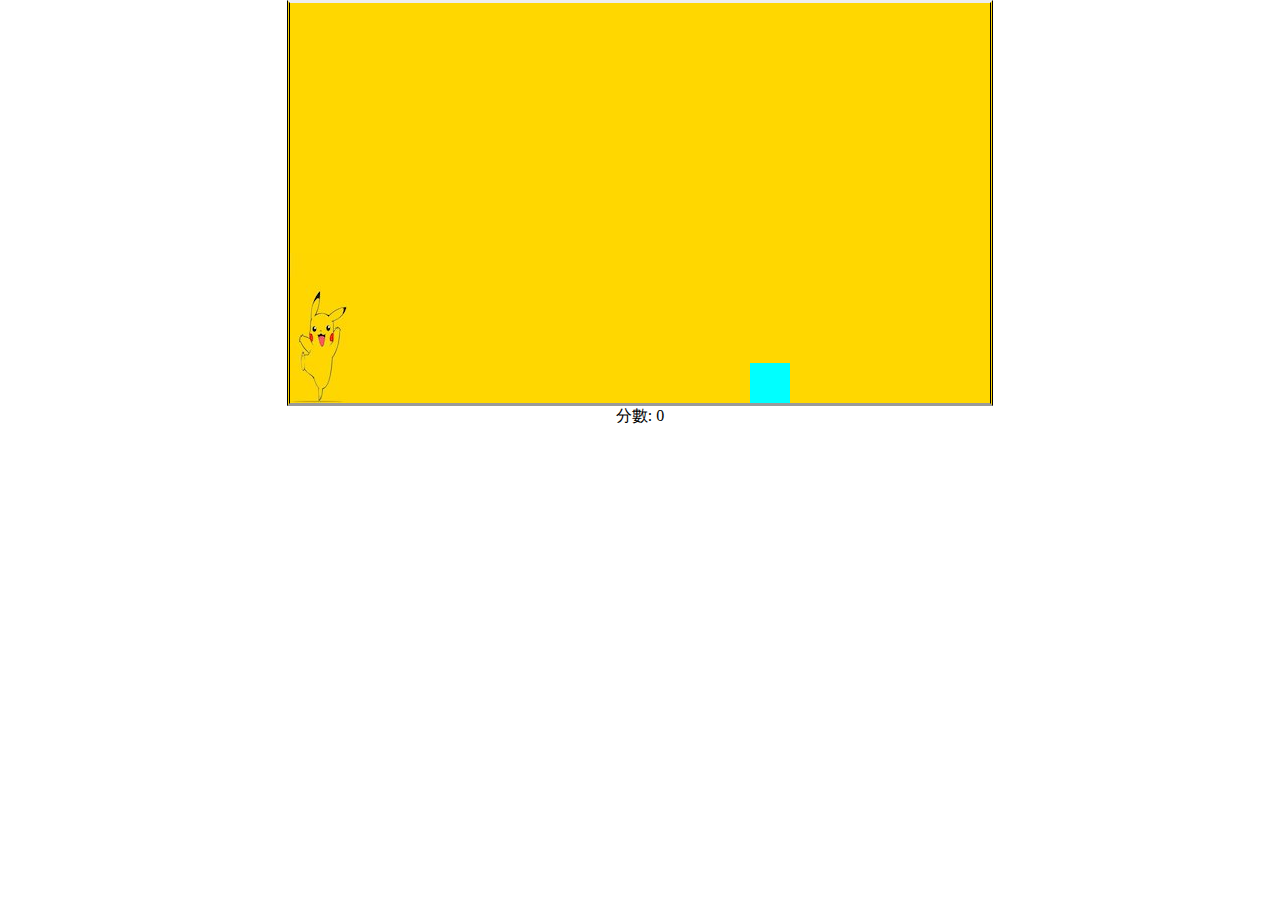
==== finalwork/index.html @ b128242e "final" ====
<!DOCTYPE html>
<html lang="en" onclick="jump()"> <!--點擊以使用jump函式-->

<head>
    <meta charset="UTF-8">
    <title>Game</title>
    <link rel="stylesheet" href="style.css"> <!--與style.css做連結-->
</head>
<style>
    img{
        border-radius: 4px;
    }
</style>
<body>
    
    <div id="game">
    
    <div id="character"></div>
    <div id="block"></div>
    
    </div>
    
    <p>分數: <span id="scoreSpan"></span></p>
</body>
<script src="script.js"></script>
</html>
---- finalwork/style.css ----
*{
    padding: 0;
    margin: 0;
    
}
#game{
    width: 700px;
    height: 400px;
    margin: auto;
    border-style: outset double ;
    background-color:gold;
    
} 


  /* */
#character /*跳跳方塊*/
{
    width: 60px;
    height: 150px;
    
    background-image:url("pika.jpg");
    image-rendering: auto;
    position:relative;
    top: 250px;   /*放下150px*/
    
}


.animate/*添加畫面跳轉，以運行ＪＳ函數*/
{
    animation: jump 500ms linear;
}
@keyframes jump/*跳躍幅度，可以製造出一點懸停的感覺*/
{
    0%{top: 150px;}
    30%{top: 100px;}
    70%{top: 100px;}
    100%{top: 150px;}
}
#block  /*藍色移動方塊*/
{
    width: 40px;
    height: 40px;
    background-color: cyan;
    position: relative;
    top: 210px;
    left: 460px;
    
    animation: block 0.8s infinite linear; /*infinite可重複運行linear使速度相同*/
    
    
}
@keyframes block /*動畫*/
{
    0%{left: 680px;}/*初始點*/
    100%{left: 0px;}/*結束點*/
}

p{
    text-align: center;
}
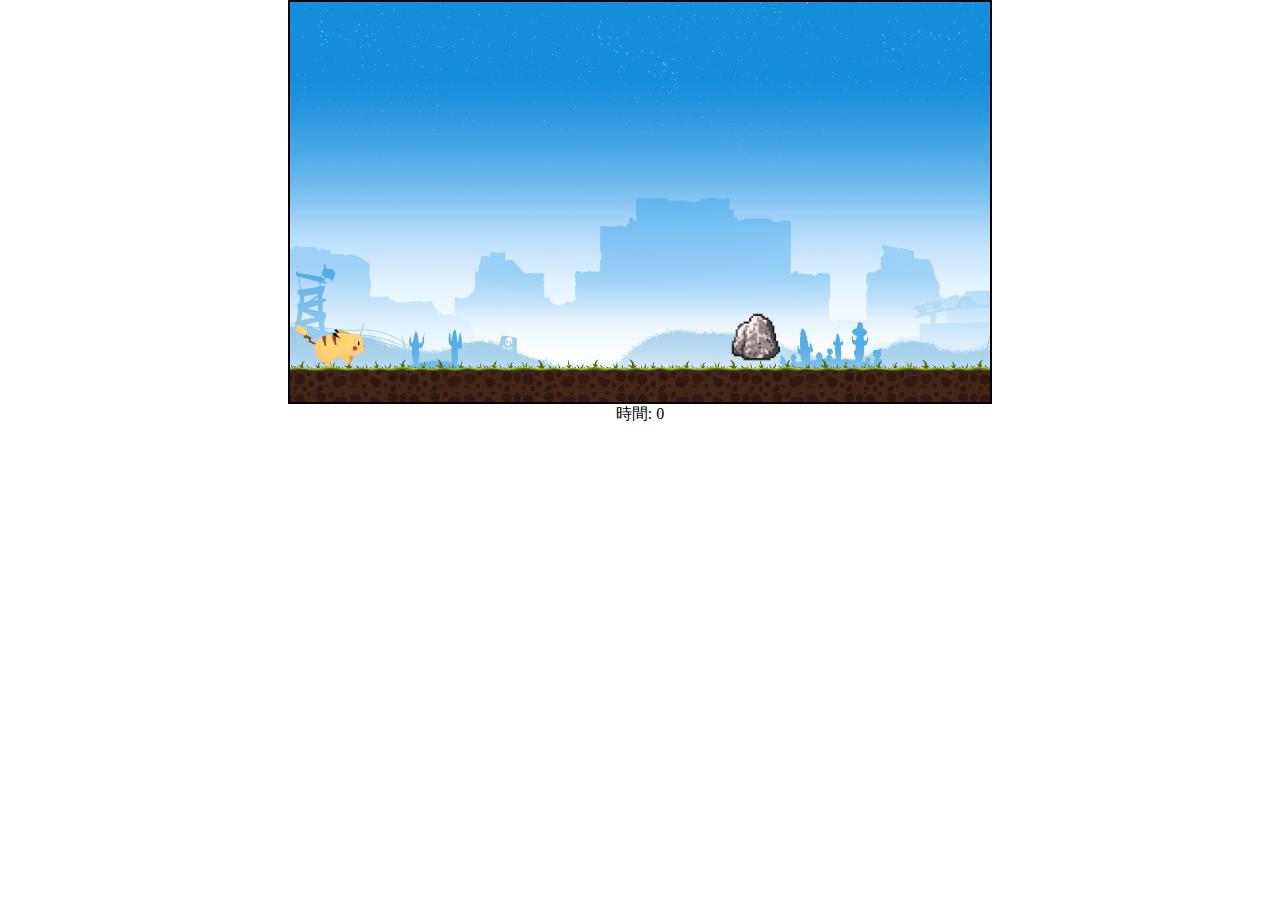
==== commit 847a35ca: "newversion" ====
--- a/finalwork/index.html
+++ b/finalwork/index.html
@@ -20,7 +20,7 @@
     
     </div>
     
-    <p>分數: <span id="scoreSpan"></span></p>
+    <p>時間: <span id="scoreSpan"></span></p>
 </body>
 <script src="script.js"></script>
 </html>--- a/finalwork/style.css
+++ b/finalwork/style.css
@@ -7,8 +7,10 @@
     width: 700px;
     height: 400px;
     margin: auto;
-    border-style: outset double ;
-    background-color:gold;
+    border :2px solid black  ;
+    background-color: black;
+    background-image: url("back.jpg");
+    background-size: cover;
     
 } 
 
@@ -16,13 +18,12 @@
   /* */
 #character /*跳跳方塊*/
 {
-    width: 60px;
-    height: 150px;
-    
-    background-image:url("pika.jpg");
-    image-rendering: auto;
+    width: 80px;
+    height: 60px;
+    background-image:url("pikac.gif");
+    background-size: cover;
     position:relative;
-    top: 250px;   /*放下150px*/
+    top: 310px;   /*放下340px*/
     
 }
 
@@ -40,21 +41,24 @@
 }
 #block  /*藍色移動方塊*/
 {
-    width: 40px;
-    height: 40px;
-    background-color: cyan;
+    width: 50px;
+    height: 50px;
+    background-image: url("rock.jpg");
+    background-size: cover;
     position: relative;
-    top: 210px;
-    left: 460px;
+    top: 250px;
+    left: 440px;
     
-    animation: block 0.8s infinite linear; /*infinite可重複運行linear使速度相同*/
+    animation: block 1s infinite linear; /*infinite可重複運行linear使速度相同*/
     
     
 }
+
 @keyframes block /*動畫*/
 {
-    0%{left: 680px;}/*初始點*/
+    0%{left: 660px;}/*初始點*/
     100%{left: 0px;}/*結束點*/
+    
 }
 
 p{
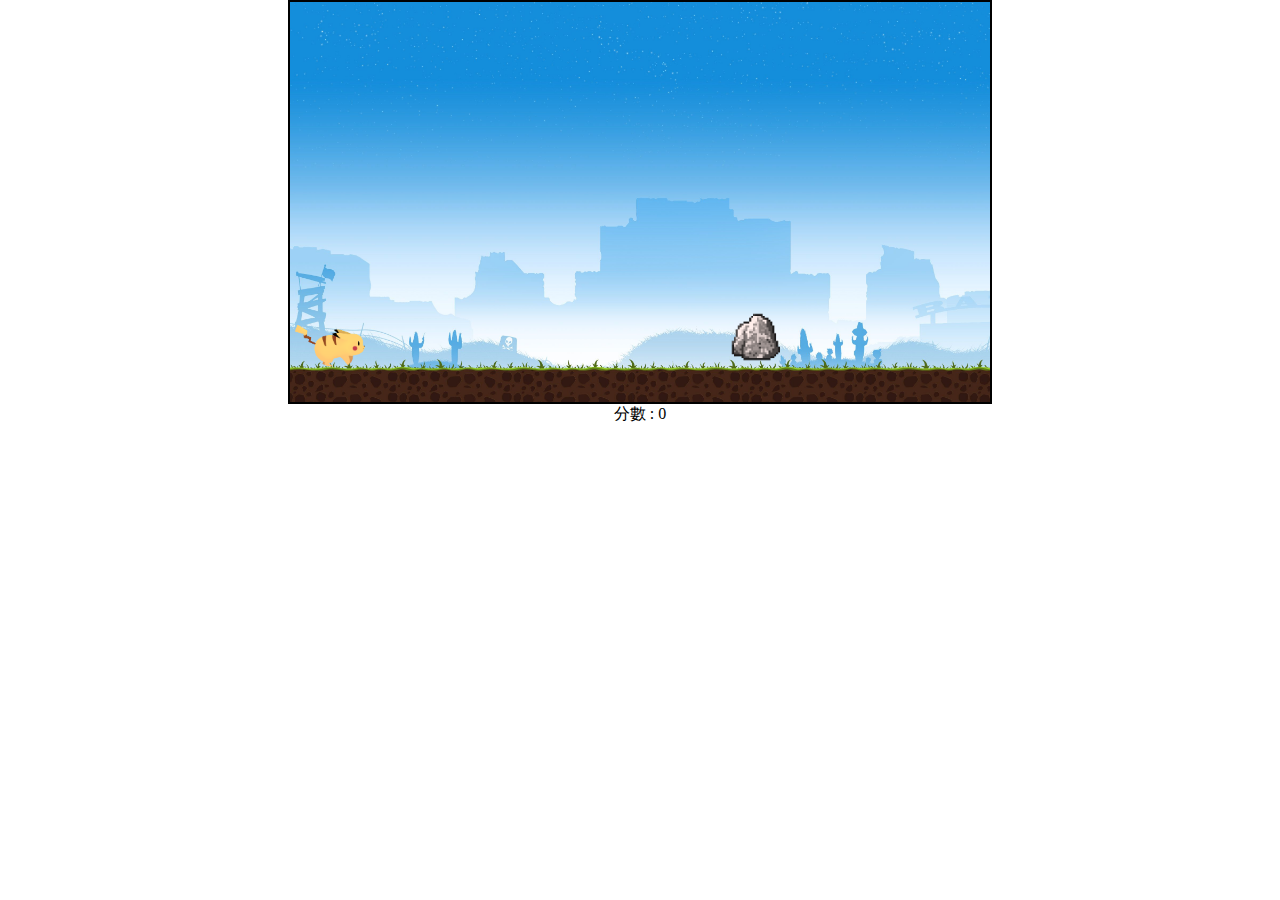
==== commit 7401178c: "newversion" ====
--- a/finalwork/index.html
+++ b/finalwork/index.html
@@ -12,15 +12,17 @@
     }
 </style>
 <body>
+
     
     <div id="game">
     
     <div id="character"></div>
     <div id="block"></div>
     
+    
     </div>
     
-    <p>時間: <span id="scoreSpan"></span></p>
+    <p> 分數 : <span id="scoreSpan"></span></p>
 </body>
 <script src="script.js"></script>
 </html>--- a/finalwork/style.css
+++ b/finalwork/style.css
@@ -54,6 +54,7 @@
     
 }
 
+
 @keyframes block /*動畫*/
 {
     0%{left: 660px;}/*初始點*/
@@ -63,4 +64,11 @@
 
 p{
     text-align: center;
-}+}
+
+
+
+
+
+
+
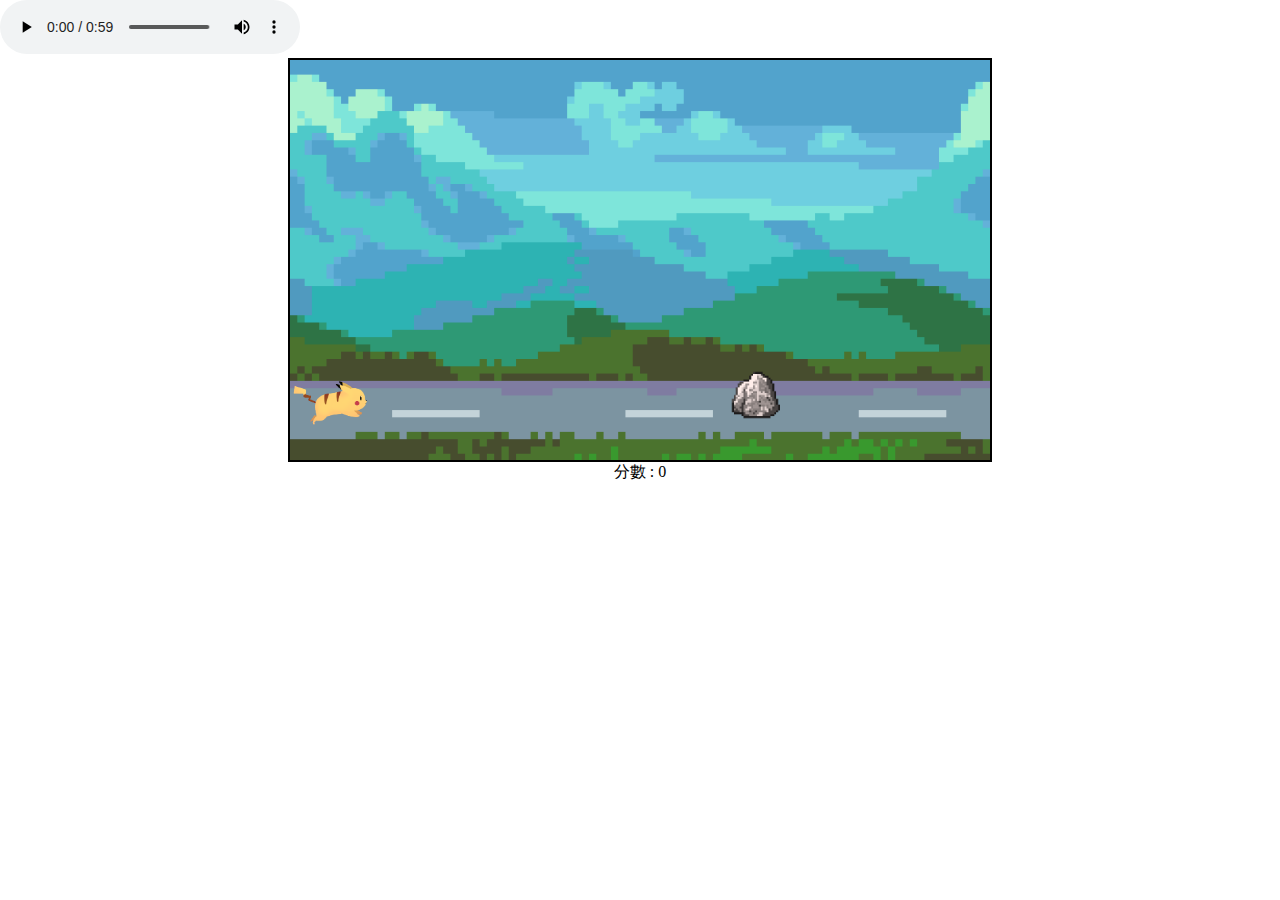
==== commit d6289ce5: "add gif" ====
--- a/finalwork/index.html
+++ b/finalwork/index.html
@@ -3,23 +3,35 @@
 
 <head>
     <meta charset="UTF-8">
-    <title>Game</title>
+    <title>JUMP Game!!!</title>
     <link rel="stylesheet" href="style.css"> <!--與style.css做連結-->
+    <script>
+        window.onload = function() {
+          var context = new AudioContext();
+        }
+        </script>
+
 </head>
 <style>
     img{
         border-radius: 4px;
     }
+    
 </style>
 <body>
+   
+    <audio id="myaudio" controls autoplay="true" loop="true">
+		<source src="pokemon.mp3" type="audio/mpeg">
+    </audio>
 
-    
+
     <div id="game">
     
     <div id="character"></div>
     <div id="block"></div>
     
-    
+    <!---->
+
     </div>
     
     <p> 分數 : <span id="scoreSpan"></span></p>
--- a/finalwork/style.css
+++ b/finalwork/style.css
@@ -3,13 +3,14 @@
     margin: 0;
     
 }
-#game{
+#game
+{
     width: 700px;
     height: 400px;
     margin: auto;
     border :2px solid black  ;
     background-color: black;
-    background-image: url("back.jpg");
+    background-image: url("back1.gif");
     background-size: cover;
     
 } 
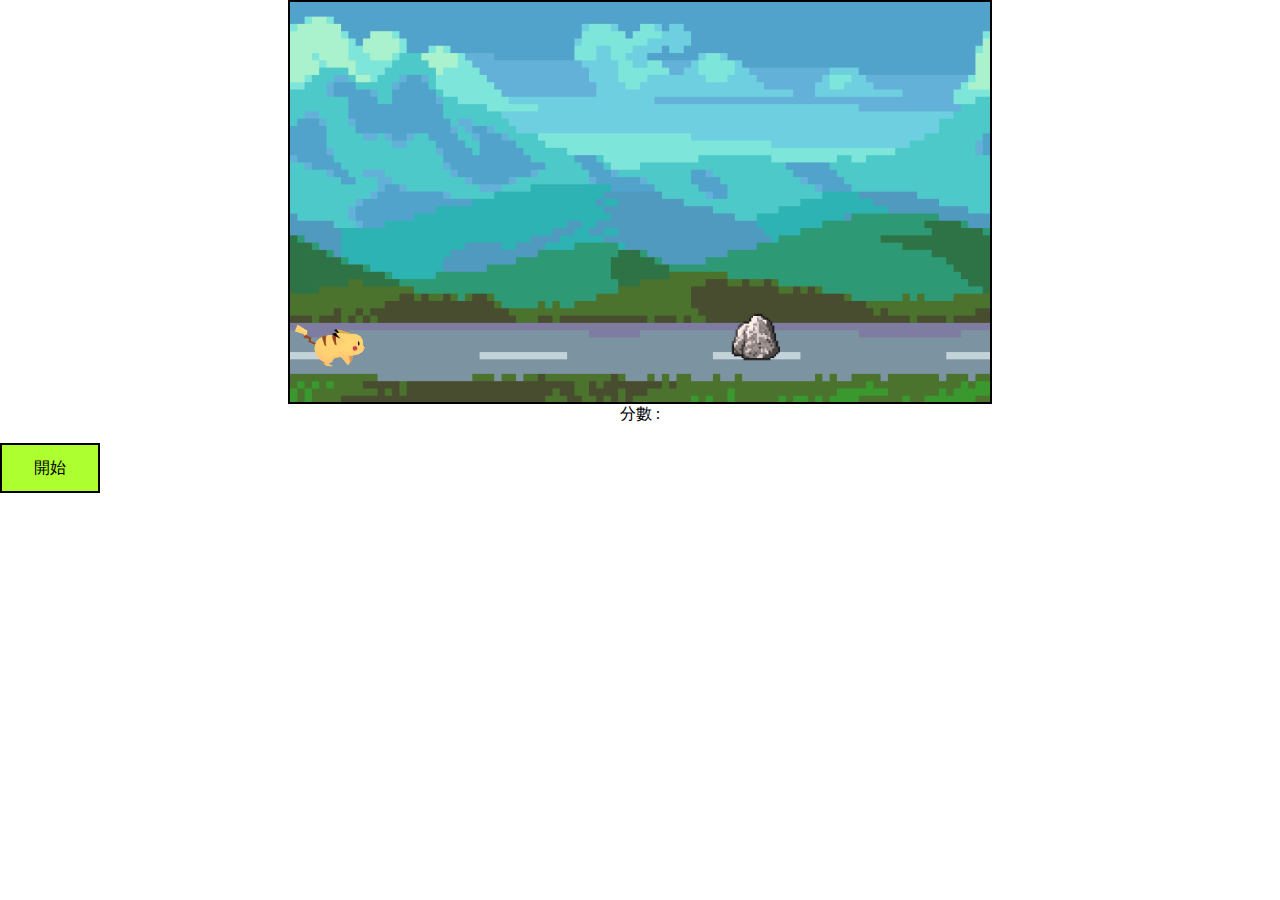
==== commit e22e6dcf: "add music" ====
--- a/finalwork/index.html
+++ b/finalwork/index.html
@@ -20,21 +20,24 @@
 </style>
 <body>
    
-    <audio id="myaudio" controls autoplay="true" loop="true">
+    
 		<source src="pokemon.mp3" type="audio/mpeg">
     </audio>
 
-
+    
     <div id="game">
-    
+     
     <div id="character"></div>
     <div id="block"></div>
     
     <!---->
+    
+    </div>
+    <p> 分數 : <span id="scoreSpan"></span></p>
 
-    </div>
+    <br/><input class="go" id="go" type="button" value="開始" /><br />
     
-    <p> 分數 : <span id="scoreSpan"></span></p>
+    
 </body>
 <script src="script.js"></script>
 </html>--- a/finalwork/style.css
+++ b/finalwork/style.css
@@ -16,9 +16,11 @@
 } 
 
 
+
   /* */
 #character /*跳跳方塊*/
 {
+    
     width: 80px;
     height: 60px;
     background-image:url("pikac.gif");
@@ -54,6 +56,21 @@
     
     
 }
+.go 
+{
+    
+    width: 100px;
+    height: 50px;
+    background: greenyellow;
+    border :2px solid black  ;
+    margin: auto;
+    
+    top: 250px;
+    left: 250px;
+
+    text-align: center;
+    font-size: 16px;
+   }
 
 
 @keyframes block /*動畫*/
